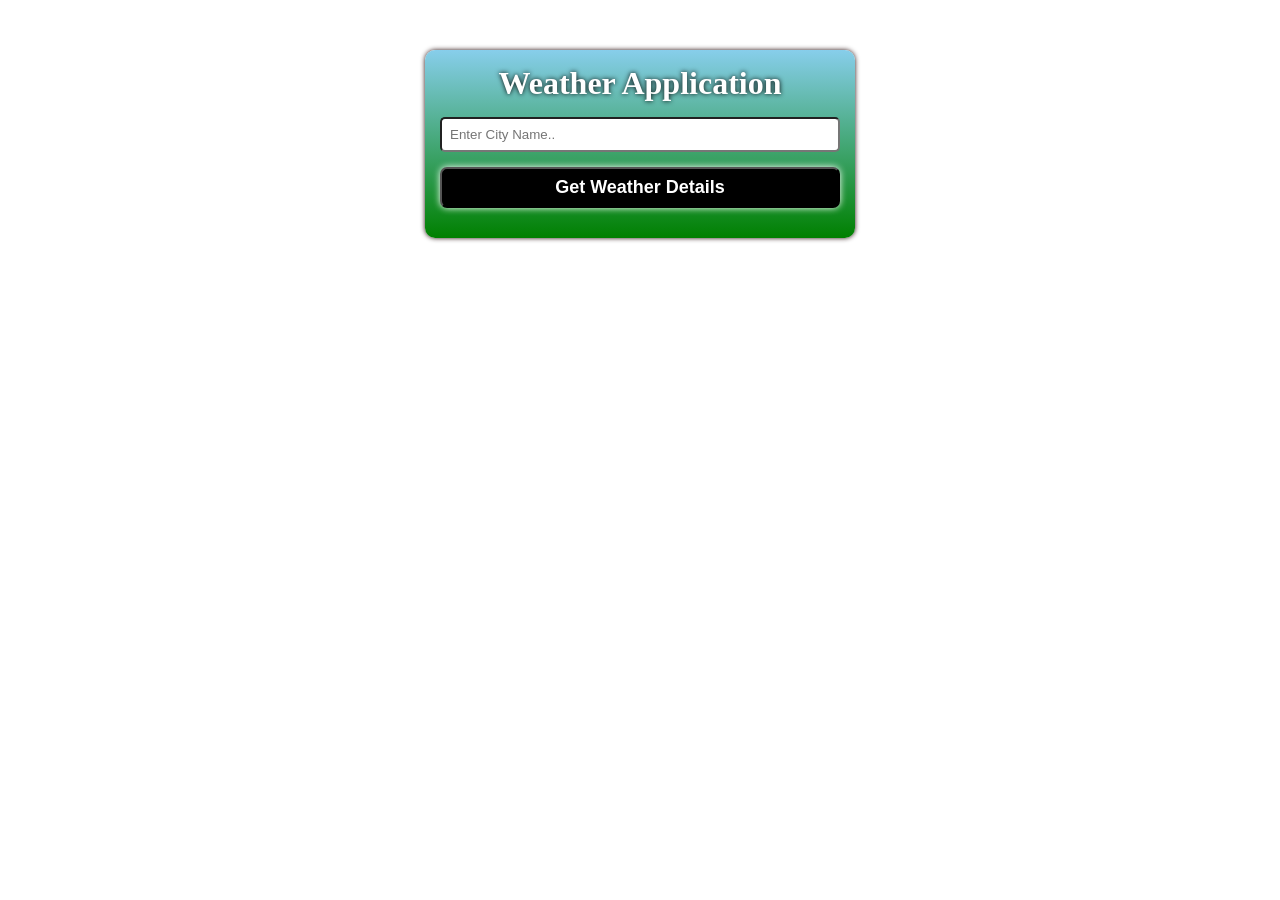
==== weather.html @ 122ee747 "Initial  structure and style" ====
<!DOCTYPE html>
<html lang="en">
<head>
    <meta charset="UTF-8">
    <meta name="viewport" content="width=device-width, initial-scale=1.0">
    <title>Weather App</title>
    <link rel="stylesheet" href="./weather.css">
</head>
<body>
    <div class="weather-container">
        <h1>Weather Application</h1>
        <input type="text" placeholder="Enter City Name.." id="city-name">
        <button id="search-btn"> Get Weather Details</button>
        <div id="weather-data"></div>
    </div>
    <script src="./weather.js"></script>
</body>
</html>
---- weather.css ----
*{
    margin: 0;
    padding: 0;
}

.weather-container{
    box-shadow: 0px 0px 5px #1b0101f2;
    width: 400px;
    margin: 50px auto;
    display: flex;
    flex-direction: column;
    padding: 15px;
    min-height: 150px;
    gap: 15px;
    background-image: linear-gradient(skyblue,green);
    border-radius: 10px;
}

.weather-container h1{
    text-align: center;
    color: white;
    text-shadow: 0px 0px 5px black;
}

#city-name{
    padding: 8px;
    border-radius: 5px;
}

#search-btn{
    background-color: black;
    color: white;
    padding: 8px;
    font-size: 18px;
    font-weight: 600;
    border-radius: 7px;
    box-shadow: 0px 0px 7px white;
}
#search-btn:hover{
    background-color: blue;
}
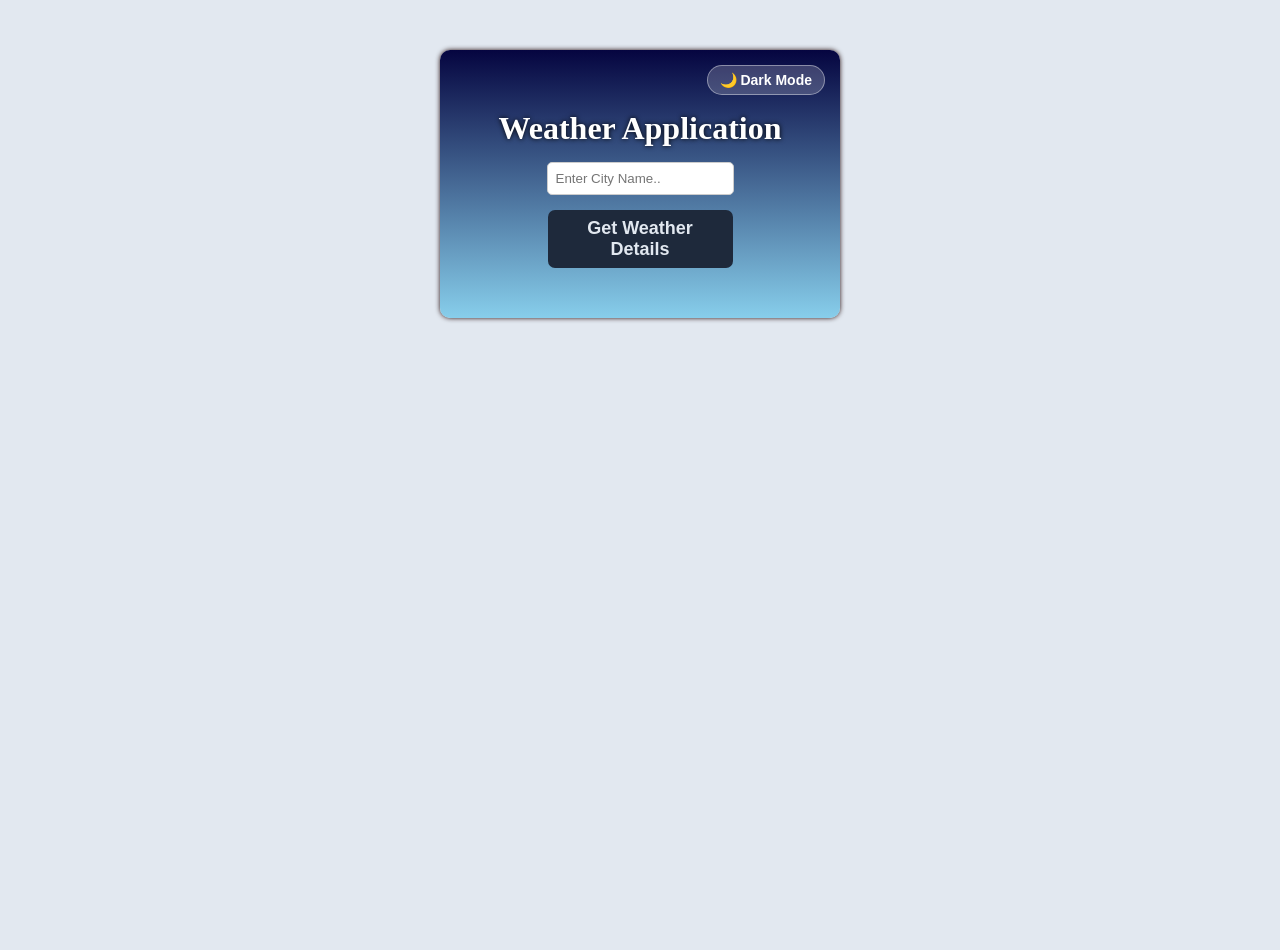
==== commit 6b7d19fe: "Add toggle button amd change theme" ====
--- a/weather.html
+++ b/weather.html
@@ -8,9 +8,11 @@
 </head>
 <body>
     <div class="weather-container">
+        <button id="theme-toggle" class="theme-btn">🌙 Dark Mode</button>
+        
         <h1>Weather Application</h1>
         <input type="text" placeholder="Enter City Name.." id="city-name">
-        <button id="search-btn"> Get Weather Details</button>
+        <button id="search-btn">Get Weather Details</button>
         <div id="weather-data"></div>
     </div>
     <script src="./weather.js"></script>
--- a/weather.css
+++ b/weather.css
@@ -1,6 +1,38 @@
 *{
     margin: 0;
     padding: 0;
+    box-sizing: border-box;
+}
+
+/* --- Theme Variables --- */
+/* Light Mode */
+:root {
+    /* --body-bg: #f0f4f8;                        */
+   --body-bg: #e2e8f0;
+    --container-bg: linear-gradient(135deg, #3b82f6, #1d4ed8); /* Vibrant royal blue gradient for the card */
+    --text-color: #1e293b;                                      /* Dark text color for light mode */
+    --card-text-color: #ffffff;                                 /* White text inside the blue card */
+    --input-bg: #ffffff;
+    --input-text: #1e293b;
+}
+
+body.dark-mode {
+    /* --body-bg: #0f172a;                                          */
+    --body-bg: #0b0f19;
+    --container-bg: linear-gradient(135deg, #1e293b, #0f172a); /* Dark muted navy gradient for the card */
+    --text-color: #f8fafc;                                      /* Light text color for dark mode */
+    --card-text-color: #f1f5f9;                                 /* Crisp light grey text inside dark card */
+    --input-bg: #334155;
+    --input-text: #ffffff;
+}
+
+
+
+/* --- Base Layout --- */
+body {
+    background-color: var(--body-bg);
+    min-height: 100vh;
+    transition: background-color 0.3s ease;
 }
 
 .weather-container{
@@ -8,12 +40,14 @@
     width: 400px;
     margin: 50px auto;
     display: flex;
+    align-items: center;
     flex-direction: column;
     padding: 15px;
     min-height: 150px;
     gap: 15px;
-    background-image: linear-gradient(skyblue,green);
+    background-image: linear-gradient(rgb(5, 5, 64),skyblue);
     border-radius: 10px;
+    transition: background-image 0.3s ease;
 }
 
 .weather-container h1{
@@ -22,20 +56,56 @@
     text-shadow: 0px 0px 5px black;
 }
 
+/* --- Theme Button Styling --- */
+.theme-btn {
+    align-self: flex-end; /* Pushes the toggle to the top right of the container */
+    background: rgba(255, 255, 255, 0.2);
+    border: 1px solid rgba(255, 255, 255, 0.4);
+    color: white;
+    padding: 6px 12px;
+    border-radius: 20px;
+    cursor: pointer;
+    font-size: 14px;
+    font-weight: 600;
+    transition: background 0.2s;
+}
+
+.theme-btn:hover {
+    background: rgba(255, 255, 255, 0.4);
+}
+
 #city-name{
     padding: 8px;
     border-radius: 5px;
+    background-color: var(--input-bg);
+    color: var(--input-text);
+    border: 1px solid #ccc;
 }
 
 #search-btn{
-    background-color: black;
-    color: white;
+    text-wrap: wrap;
+    width: 50%;
+   background-color: var(--text-color); /* Changes from dark slate to bright white/grey */
+    color: var(--body-bg);
     padding: 8px;
     font-size: 18px;
     font-weight: 600;
     border-radius: 7px;
-    box-shadow: 0px 0px 7px white;
+    border: none;
+    cursor: pointer;
 }
+
 #search-btn:hover{
     background-color: blue;
+    transform: scale(1.05);
+    box-shadow: 0px 0px 7px rgb(210, 157, 43);
 }
+
+#weather-data{
+    margin-top: 20px;
+    display: flex;
+    flex-direction: column;
+    gap: 7px;
+    color: var(--card-text-color);
+    text-align: center;
+}
